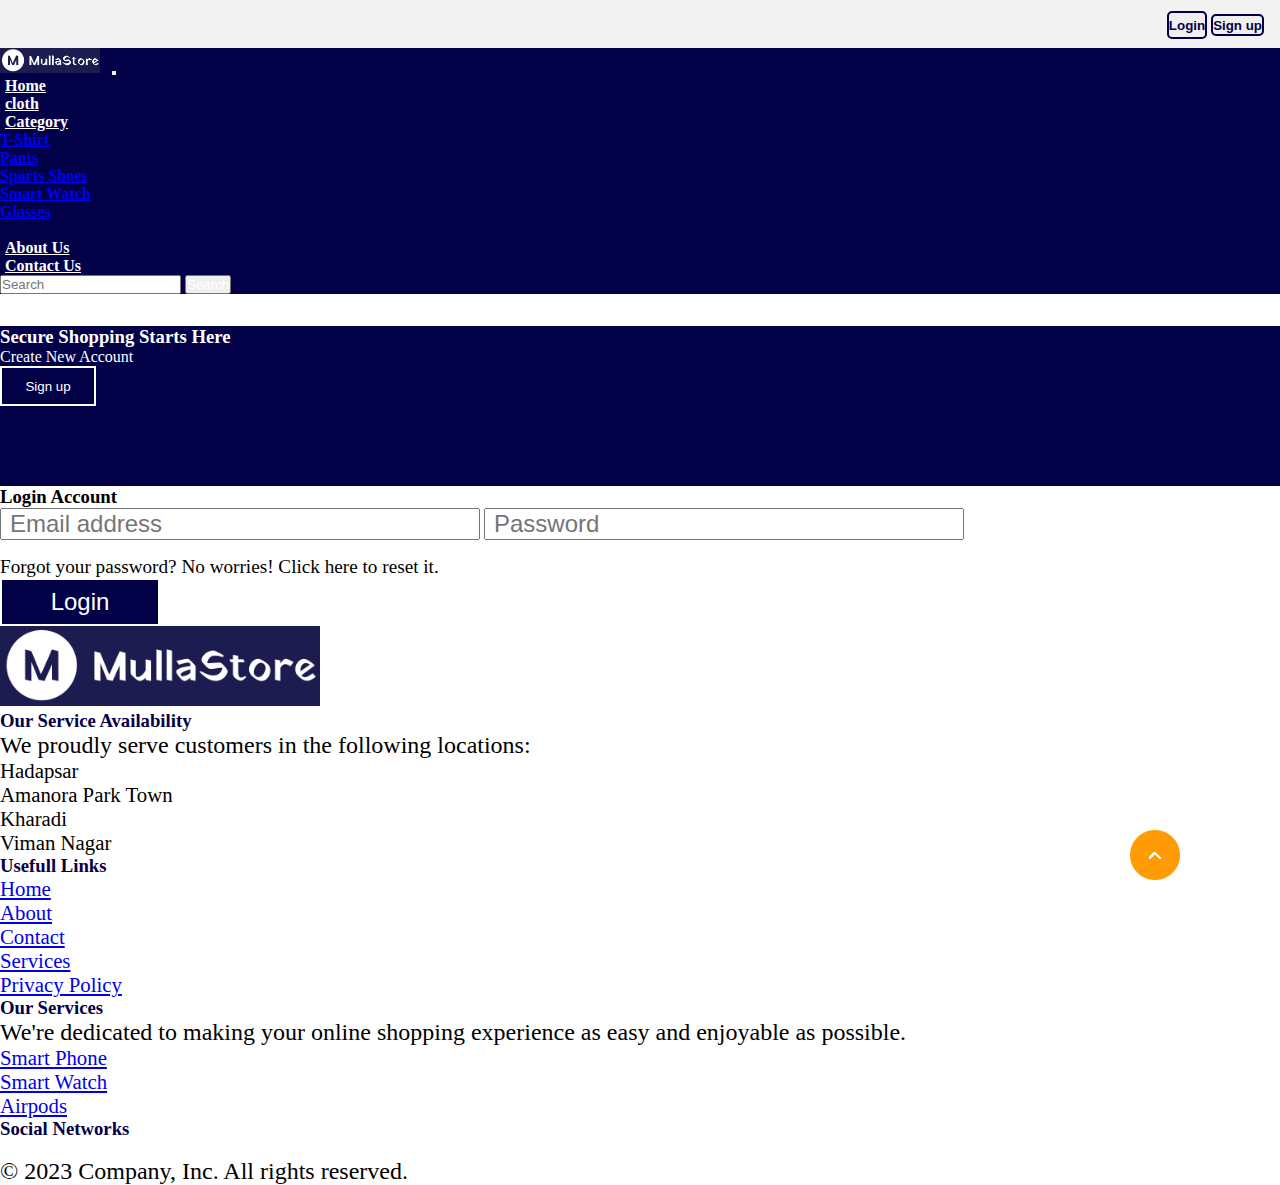
==== login.html @ 8b012dea "UI is ready" ====
<!DOCTYPE html>
<html lang="en">
  <head>
    <meta charset="UTF-8" />
    <meta name="viewport" content="width=device-width, initial-scale=1.0" />
    <link rel="stylesheet" href="styles.css" />

    <!-- favicon link -->
    <link
      rel="shortcut icon"
      href="./icons8-online-store-cute-color-32.png"
      type="image/x-icon"
    />
    <!-- font-awesome--links -->
    <link
      rel="stylesheet"
      href="https://cdnjs.cloudflare.com/ajax/libs/font-awesome/6.4.2/css/all.min.css"
      integrity="sha512-z3gLpd7yknf1YoNbCzqRKc4qyor8gaKU1qmn+CShxbuBusANI9QpRohGBreCFkKxLhei6S9CQXFEbbKuqLg0DA=="
      crossorigin="anonymous"
      referrerpolicy="no-referrer"
    />

    <!-- bootstrap--css-link -->
    <link
      href="https://cdn.jsdelivr.net/npm/bootstrap@5.3.1/dist/css/bootstrap.min.css"
      rel="stylesheet"
      integrity="sha384-4bw+/aepP/YC94hEpVNVgiZdgIC5+VKNBQNGCHeKRQN+PtmoHDEXuppvnDJzQIu9"
      crossorigin="anonymous"
    />

    <!-- font links  -->
    <link rel="preconnect" href="https://fonts.googleapis.com" />
    <link rel="preconnect" href="https://fonts.gstatic.com" crossorigin />
    <link
      href="https://fonts.googleapis.com/css2?family=Black+Ops+One&family=Montserrat:wght@500&family=Roboto:wght@500&display=swap"
      rel="stylesheet"
    />
    <!-- font links  -->

    <title>E-commerce Website</title>
  </head>
  <body>
    <!-- top navbar  -->
    <div class="topnavbar">
      <div class="top-icons">
        <i class="fa-brands fa-twitter"></i>
        <i class="fa-brands fa-facebook-f"></i>
        <i class="fa-brands fa-instagram"></i>
      </div>
      <div class="other-links">
        <button id="btn-login"><a href="login.html">Login</a></button>
        <button id="btn-signup"><a href="signup.html">Sign up</a></button>

        <i class="fa-solid fa-user"></i>
        <i class="fa-solid fa-cart-shopping"></i>
      </div>
    </div>
    <!-- top navbar end -->

    <div class="home-section">
      <!-- navbar -->
      <nav class="navbar navbar-expand-lg" id="navbar">
        <div class="container-fluid">
          <a class="navbar-brand" href="index.html"
            ><img
              src="./images/logo.png"
              style="width: 100px; height: auto; margin-right: 0.5rem"
              alt="logo"
          /></a>
          <button
            class="navbar-toggler"
            type="button"
            data-bs-toggle="collapse"
            data-bs-target="#navbarSupportedContent"
            aria-controls="navbarSupportedContent"
            aria-expanded="false"
            aria-label="Toggle navigation"
          >
            <span class="navbar-toggler-icon"></span>
          </button>
          <div class="collapse navbar-collapse" id="navbarSupportedContent">
            <ul class="navbar-nav me-auto mb-2 mb-lg-0">
              <li class="nav-item">
                <a class="nav-link active" aria-current="page" href="index.html"
                  >Home</a
                >
              </li>
              <li class="nav-item">
                <a class="nav-link" href="cloth.html">cloth</a>
              </li>
              <li class="nav-item dropdown">
                <a
                  class="nav-link dropdown-toggle"
                  href="#"
                  role="button"
                  data-bs-toggle="dropdown"
                  aria-expanded="false"
                >
                  Category
                </a>
                <ul class="dropdown-menu">
                  <li><a class="dropdown-item" href="#">T-Shirt</a></li>
                  <li><a class="dropdown-item" href="#">Pants</a></li>
                  <li><a class="dropdown-item" href="#">Sports Shoes</a></li>
                  <li><a class="dropdown-item" href="#">Smart Watch</a></li>
                  <li><a class="dropdown-item" href="#">Glasses </a></li>
                  <li><a class="dropdown-item" href="#"></a></li>
                </ul>
              </li>
              <li class="nav-item">
                <a class="nav-link" href="cloth.html">About Us</a>
              </li>
              <li class="nav-item">
                <a class="nav-link" href="cloth.html">Contact Us</a>
              </li>
            </ul>

            <form class="d-flex" role="search">
              <input
                class="form-control me-2"
                type="search"
                placeholder="Search"
                aria-label="Search"
              />
              <button
                class="btn btn-close-white"
                style="color: #fff"
                type="submit"
              >
                Search
              </button>
            </form>
          </div>
        </div>
      </nav>
      <!-- navbar end -->

      <!-- login -->
      <div class="container text-center  mt-5 login">
        <div class="row">
            <div class="col-sm col-md-6 p-3" id="side1">
                <h3>Secure Shopping Starts Here</h3>
                <p>Create New Account</p>
                <button id="btn"><a href="signup.html">Sign up</a></button>
            </div>

            <div class="col-sm col-md-6 text-center" id="side2">
              <h3>Login Account</h3>
              <div class="user-info">
                <input type="text" placeholder="Email address">
                <input type="password" placeholder="Password">
              </div>
              <p class="mt-3">Forgot your password? No worries! Click here to reset it.</p>
              <div class="icons">
                <i class="fa-brands fa-twitter fa-2x m-3"></i>
                <i class="fa-brands fa-facebook-f fa-2x m-3"></i>
                <i class="fa-brands fa-instagram fa-2x m-3"></i>
              </div>
              <div>
              <button class="login-btn"><a href="">Login</a></button></div>
            </div>

        </div>
      </div>
      <!-- login end here -->


     <!-- footer -->

     <footer id="footer" class="mt-5 mb-2">
      <div class="container text-center">
        <div class="row">

          <div class="col-sm col-md-2 mb-3">
            <img src="./images/logo.png" alt="" class="footer-logo-left">
          </div>

          <div class="col-sm col-md-4 mb-3">
            <h3>Our Service Availability</h3>
            <p>We proudly serve customers in the following locations:</p>
            <ul class="nav flex-column">
                <li class="nav-item mb-2">Hadapsar</li>
                <li class="nav-item mb-2">Amanora Park Town</li>
                <li class="nav-item mb-2">Kharadi</li>
                <li class="nav-item mb-2">Viman Nagar</li>
            </ul>
          </div>

          <div class="col-sm col-md-3">
            <h3>Usefull Links</h3>
          <ul class="nav flex-column">
            <li class="nav-item mb-2"><a href="index.html" class="nav-link p-0 text-muted">Home</a></li>
            <li class="nav-item mb-2"><a href="about.html" class="nav-link p-0 text-muted">About</a></li>
            <li class="nav-item mb-2"><a href="contact.html" class="nav-link p-0 text-muted">Contact</a></li>
            <li class="nav-item mb-2"><a href="#" class="nav-link p-0 text-muted">Services</a></li>
            <li class="nav-item mb-2"><a href="#" class="nav-link p-0 text-muted">Privacy Policy</a></li>
          </ul>
          </div>

          <div class="col-sm col-md-3">
            <h3>Our Services</h3>
            <p>We're dedicated to making your online shopping experience as easy and enjoyable as possible.</p>
          <ul class="nav flex-column">
            <li class="nav-item mb-2"><a href="#" class="">Smart Phone</a></li>
            <li class="nav-item mb-2"><a href="#" class="">Smart Watch</a></li>
            <li class="nav-item mb-2"><a href="#" class="">Airpods</a></li>
          </ul>
          </div>

          <div class="col-sm col-md-12 mt-3 text-center" id="social-links">
            <h3 class="mb-3">Social Networks</h3>
            <a href="#" class="twitter ml-3 mx-0"><i class="fa-brands fa-twitter fa-2x"></i></a>
            <a href="#" class="facebook ml-3"><i class="fa-brands fa-facebook-f fa-2x"></i></a>
            <a href="#" class="google ml-3"><i class="fa-brands fa-google fa-2x"></i></a>
            <a href="#" class="instagram ml-3"><i class="fa-brands fa-instagram fa-2x"></i></a>
            <a href="#" class="linkedin ml-3"><i class="fa-brands fa-linkedin-in fa-2x"></i></a>
      </div>

        </div>
      </div>

      <p class="text-center mt-3">&#169; 2023 Company, Inc. All rights reserved.</p>
    </footer>

    <a href="#" class="arrow"><i><img src="./images/arrow.png" alt="" width="50px"></i></a>
    
    
     <!-- footer end here-->
    
    <!-- bootstrap---js-link -->
    <script
      src="https://cdn.jsdelivr.net/npm/bootstrap@5.3.1/dist/js/bootstrap.bundle.min.js"
      integrity="sha384-HwwvtgBNo3bZJJLYd8oVXjrBZt8cqVSpeBNS5n7C8IVInixGAoxmnlMuBnhbgrkm"
      crossorigin="anonymous"
    ></script>
  </body>
</html>
---- styles.css ----
* {
  margin: 0;
  padding: 0;
  box-sizing: border-box;
  /* background: rgb(0 100 0 / 0.1) !important;
  outline: 2px solid gray; */
}

:root {
  --color-primary: #020148;
  --font-family: "Roboto Slab", serif;
}
 
.topnavbar {
  width: 100%;
  height: 3rem;
  background-color: #a9a9a926;
  align-items: center;
  display: flex;
  text-align: center;
  justify-content: space-between;
}

.top-icons {
  /* margin-left: .5rem; */
  display: flex;
}

.top-icons i {
  font-size: 1.5rem;
  margin-left: 0.5rem;
  color: var(--color-primary);
  cursor: pointer;
}

.other-links {
  /* margin-right: .5rem; */
  display: inline-block;
}

.other-links i {
  color: var(--color-primary);
  font-size: 1.5rem;
  margin-right: 0.5rem;
  cursor: pointer;
}
#btn-login {
  /* width: 100px; */
  /* padding: 0.5rem 0.5rem; */
  border: 2px solid var(--color-primary);
  color: var(--color-primary);
  font-weight: bold;
  border-radius: 5px;
  height: 1.8rem;
  transition: 0.5s ease;
  cursor: pointer;
}

#btn-login a {
  text-decoration: none;
  color: var(--color-primary);
  transition: 0.5s ease;
}
#btn-login a:hover {
  display: inline-block;
  background-color: var(--color-primary);
  color: #fff;
  transition: 0.5s ease;
}

#btn-login:hover {
  background-color: var(--color-primary);
  color: #fff;
}

#btn-signup {
  /* width: 100px; */
  border: 2px solid var(--color-primary);
  color: var(--color-primary);
  font-weight: bold;
  border-radius: 5px;
  height: 3ch;
  transition: 0.5s ease;
  cursor: pointer;
}

#btn-signup a {
  text-decoration: none;
  color: var(--color-primary);
  transition: 0.5s ease;
}
#btn-signup a:hover {
  display: inline-block;
  background-color: var(--color-primary);
  color: #fff;
  transition: 0.5s ease;
}

#btn-signup:hover {
  background-color: var(--color-primary);
  color: #fff;
}

/* navbar */
#navbar {
  background-color: var(--color-primary);
  font-size: 1rem;
  font-family: var(--font-family);
  position: sticky;
  top: 0;
  z-index: 100;
}

#navbar .nav-link {
  color: #fff;
  font-weight: bold;
  margin-left: 5px;
  /* transition:0.5sec ease ; */
}
.dropdown-menu li a {
  font-weight: bold;
}
/* navbar toggler icon */
.navbar-toggler-icon {
  background-color: #fff;
  border-radius: 5px;
}

/* home-section */
.home-section {
  width: 100%;
}

.home .content {
  flex: 1 1 400px;
}

.home,
.banner {
  display: flex;
  align-items: center;
  justify-content: center;
  flex-wrap: wrap;
  position: relative;
  z-index: 0;
  font-family: var(--font-family);
  font-size: 1rem;
}
/* home-section end*/
.navbar-brand-logo img{
  width: 100px;
  height: auto;
  margin-right: 0.5rem;
  border: 2px solid #fff;
}


.home img {
  flex: inherit;
  max-width: 100%;
}

.home .content {
  flex: 1 1 400px;
  margin-top: 1.9rem;
  margin-bottom: 1rem;
  text-align: center;
}
.home h3 {
  font-size: 3.2rem;
  text-shadow: 1px 1px 1px black;
  color: var(--color-primary);
  font-weight: bold;
}

.home p {
  font-size: 1.5rem;
  color: #000;
}

.content h3 span {
  font-size: 4rem;
}

/* .content p {

} */

/* banner button */
#shopnow-btn {
  text-decoration: none;
  border: 2px solid var(--color-primary);
  font-weight: bold;
  cursor: pointer;
  width: 10rem;
  padding: 0.3rem 1rem;
  text-decoration: none;
  /* color: var(--color-primary); */
  color: var(--color-primary);
  font-size: 1.5rem;
  /* color: var(--color-primary); */
  /* background-color: var(--color-primary); */
  /* height: 5rem; */
}

#shopnow-btn:hover{
background-color: var(--color-primary);
color: #fff;
}

/* banner button end */

#top-cards {
  font-family: var(--font-family);
}

#top-cards h5 {
  font-size: 1.75rem;
}

#top-cards p {
  color: #747474;
  font-size: 1.2rem;
  line-height: 1.5rem;
}
/* banner */
.banner {
  margin-top: 2rem;
  position: relative;
  display: flex;
  justify-content: center;
  align-items: center;
  text-align: center;
}

.banner .banner-image {
  max-width: 100%;
  display: block;
}
/* banner end */

/* banner content */
.banner-content {
  position: absolute;
  top: 0.5rem;
  font-size: 1.5rem;
  width: 50%;
}
/* banner content end */



/* banner2 */
.banner2 {
  margin-top: 2rem;
  position: relative;
  display: flex;
  justify-content: center;
  align-items: center;
  text-align: center;
}

.banner2 .banner-image {
  max-width: 100%;
  display: block;
}
/* banner2 end */

/* banner content */
.banner-content2 {
  position: absolute;
  top: 0.5rem;
  font-size: 1.5rem;
  width: 50%;
}
/* banner content end */

/* banner button */

/*Product cards  */
#product-cards {
  font-family: var(--font-family);
  /* margin-top: 6.25rem; */
}

.card-body {
  display: flex;
  flex-direction: column;
  justify-content: end;
}

#product-cards .card {
  box-shadow: rgba(50, 50, 93, 0.25) 0px 2px 5px -1px,
    rgba(0, 0, 0, 0.3) 0px 1px 3px -1px;
}

#product-cards img {
  display: block;
  object-fit: cover;
}

#product-cards h1 {
  margin-top: 30px;
  color: var(--color-primary);
  text-shadow: 1px 1px 1px #000;
}

#product-cards h3 {
  letter-spacing: 0.1rem;
  color: var(--color-primary);
  font-weight: bold;
}

#product-cards p {
  font-size: 1.3rem;
}

.shopping-baskets {
  margin-left: 1rem;
}
.card {
  transition: all 0.3s;
}

.card:hover {
  scale: 1.15;
}

#viewbtn {
  display: flex;
  justify-content: center;
  align-items: center;
  margin: auto;
  margin-top: 2rem;
  width: 10rem;
  font-size: 1.5rem;
  border: none;
  border-radius: 0.5rem;
  background-color: #fff;
  font-weight: bold;
  transition: background-color 0.5s cubic-bezier(0.25, 0.1, 0.25, 1); /* Use cubic-bezier for a custom easing */
  text-decoration: none;
  border: 2px solid var(--color-primary);
  color: var(--color-primary);
}

#viewbtn:hover {
  background-color: var(--color-primary);
  color: #fff;
}

.products-container {
  font-family: var(--font-family);
}

.products-container h3 {
  font-size: 2.5rem;
  color: var(--color-primary);
}

.products-container p {
  font-size: 1.5rem;
  line-height: 2rem;
}

#services {
  font-family: var(--font-family);
  margin-top: 3rem;
}

#services i {
  color: var(--color-primary);
}

#services h2 {
  color: var(--color-primary);
}

#services p {
  font-size: 1.5rem;
}

/*Product cards end */

#footer {
  font-family: var(--font-family);
}

#footer .footer-logo-left {
  max-width: 100%;
  width: 20rem;
}

#footer h3 {
  color: var(--color-primary);
}

#footer p {
  font-size: 1.5rem;
}

#footer ul {
  font-size: 1.3rem;
}

#footer #social-links i {
  color: var(--color-primary);
  margin-left: 3rem;
}

.arrow {
  position: fixed;
  /* background-color: var(--color-primary); */
  border: 50px;
  height: 50px;
  bottom: 20px;
  right: 100px;
  text-decoration: none;
  align-items: center;
  line-height: 50px;
}

/* login page */
.login {
  font-family: var(--font-family);
}

#side1 {
  background-color: var(--color-primary);
  height: 10rem;
  margin-top: 2rem;
}

#side1 h3 {
  color: #fff;
}

#side1 p {
  color: #fff;
}

#side1 #btn {
  border: 2px solid #fff;
  width: 6rem;
  height: 2.5rem;
  text-align: center;
  align-items: center;
  background-color: #020148;
}

#side1 a {
  text-decoration: none;
  color: #fff;
  text-align: center;
}

/* #side2{

  } */

#side2 h3 {
  color: #000;
  font-weight: bold;
}

#side2 .user-info > input {
  outline: none;
  font-size: 1.5rem;
  text-align: start;
  text-align: start;
  padding: 0 .5rem;
  
}

#side2 .user-info input{
  width: 30rem;
  margin-bottom: 1rem;
  
}

#side2 p {
  font-size: 1.2rem;
}

#side2 .icons {
  color: var(--color-primary);
  cursor: pointer;
}

#side2 .login-btn {
  padding: 5px;
  border: 2px solid #fff;
  width: 10rem;
  height: 3rem;
  text-align: center;
  background-color: #020148;
  font-size: 1.5rem;
}

#side2 a{
  text-decoration: none;
  color: #fff;
}
/* login page end here */







/* media queries for responsiveness */
@media (max-width: 500px) {
  .home h3 {
    font-size: 2rem;
  }

  .home .content p {
    font-size: 1.2rem;
    color: #000;
  }

  #top-cards p {
    font-size: 1.2rem;
  }

  .container p {
    font-size: 0.7rem;
  }

  .banner {
    margin-top: 2rem;
    position: relative;
    display: flex;
    justify-content: center;
    align-items: center;
    text-align: center;
    font-size: 0.8rem;
  }

  .banner-content {
  font-size: .9rem;
  /* margin-bottom: 3rem; */
  width: 50%;

  }

  #shopnow-btn {
    border: 2px solid var(--color-primary);
    font-weight: bold;
    cursor: pointer;
    width: 10rem;
    padding: 0.3rem 1rem;
    background-color: var(--color-primary);
    margin-top: 1.1rem;
    text-decoration: none;
    color: #fff;
    font-size: 1.2rem;
  }

  /* banner2 */
  .banner-content2 {
    font-size: .9rem;
    /* margin-bottom: 3rem; */
    width: 50%;
  
    }
  
    .shopnow-btn2 {
      border: 2px solid var(--color-primary);
      font-weight: bold;
      cursor: pointer;
      width: 10rem;
      padding: 0.3rem 1rem;
      /* color: var(--color-primary); */
      background-color: var(--color-primary);
      /* height: 5rem; */
      margin-top: 1.1rem;
  
    }
  
    .shopnow-btn2 a{
      text-decoration: none;
      /* color: var(--color-primary); */
      color: #fff;
      font-size: 1.2rem;
    }
  /* banner2 */

  .products-container p {
    font-size: 1rem;
    line-height: 1.5rem;
  }

  #product-cards p {
    font-size: 1.1rem;
  }

  #product-cards h1 {
    margin-top: 4rem;
  }

  #services i {
    font-size: 2.5rem;
  }

  #footer .footer-logo-left {
    max-width: 100%;
    width: 10rem;
  }

  #footer p {
    font-size: 1.2rem;
  }

  #footer li {
    font-size: 1.2rem;
  }

  #footer div > h3 {
    margin-top: 3rem;
  }

  #footer #social-links i {
    color: var(--color-primary);
    margin-left: 1rem;
    font-size: 1.5rem;
  }

  /* login page form input */

  #side2 .user-info input{
    width: 15rem;
    margin-bottom: 1rem;
    
    
  }

  #side2 .user-info > input {
    outline: none;
    font-size: 1.2rem;
    text-align: start;
    padding: 0 .5rem;
    
  }


  /* cloth page */
.content  .cloth-img{
  width: 20rem;
  height: 25rem;
  margin-left: 25%;
}
  /* cloth page end here */
}
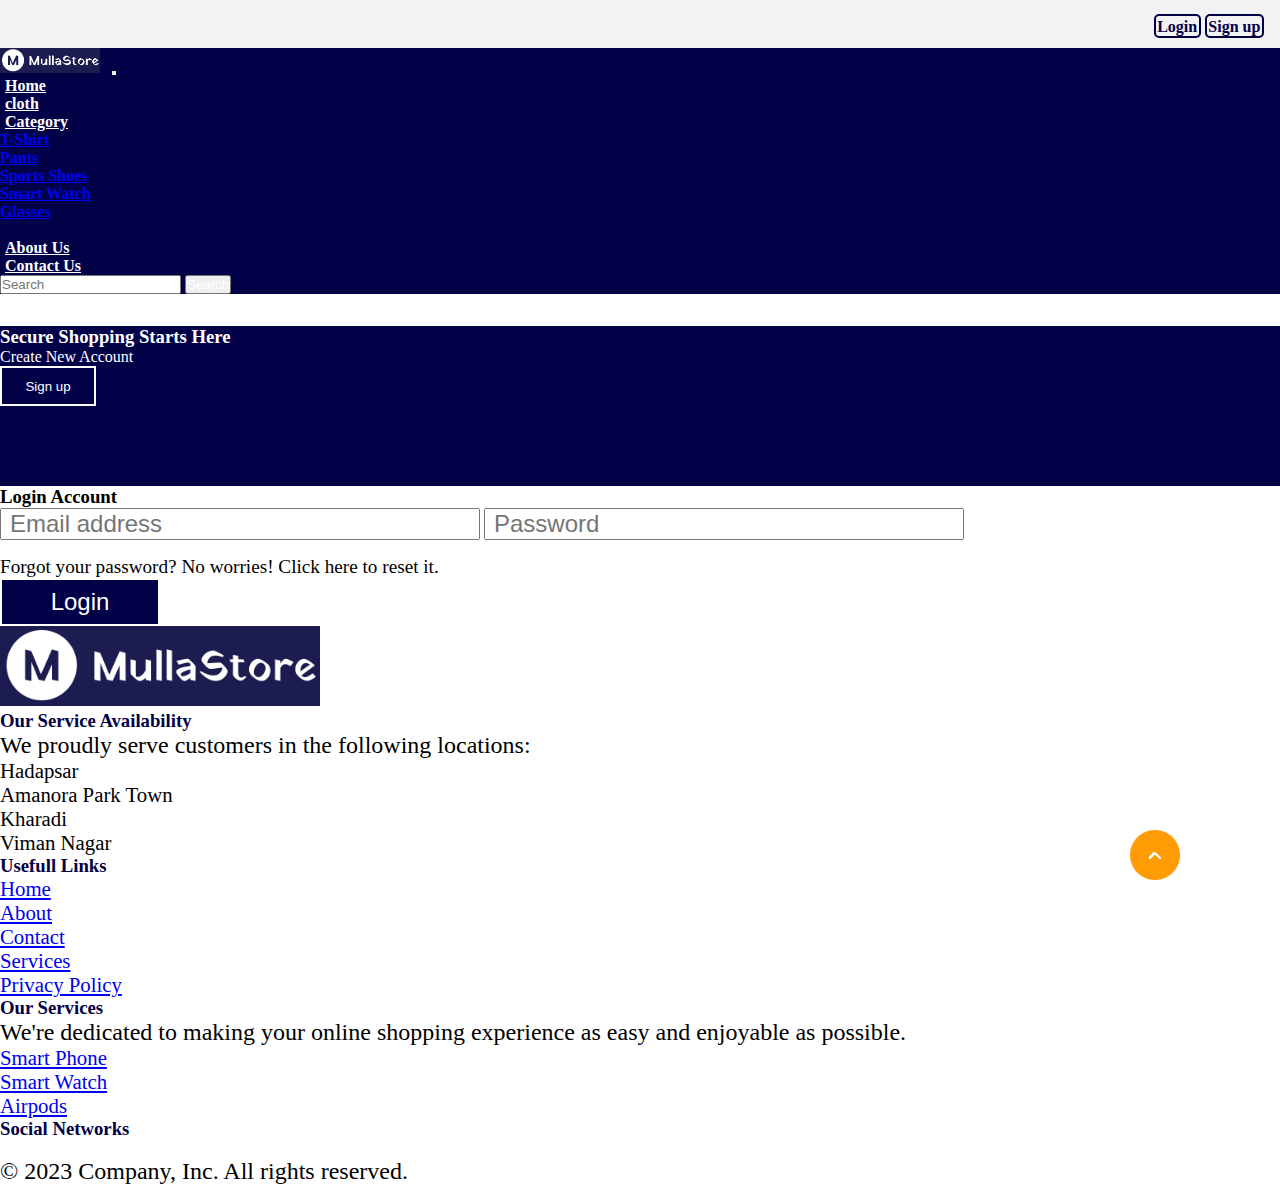
==== commit 5926c4ce: "fix: resolve login and signup button issues" ====
--- a/login.html
+++ b/login.html
@@ -48,8 +48,8 @@
         <i class="fa-brands fa-instagram"></i>
       </div>
       <div class="other-links">
-        <button id="btn-login"><a href="login.html">Login</a></button>
-        <button id="btn-signup"><a href="signup.html">Sign up</a></button>
+        <a class="btn-login"  href="login.html">Login</a>
+        <a class="btn-signup" href="signup.html">Sign up</a>
 
         <i class="fa-solid fa-user"></i>
         <i class="fa-solid fa-cart-shopping"></i>
--- a/styles.css
+++ b/styles.css
@@ -10,7 +10,7 @@
   --color-primary: #020148;
   --font-family: "Roboto Slab", serif;
 }
- 
+
 .topnavbar {
   width: 100%;
   height: 3rem;
@@ -44,59 +44,40 @@
   margin-right: 0.5rem;
   cursor: pointer;
 }
-#btn-login {
+.btn-login {
   /* width: 100px; */
-  /* padding: 0.5rem 0.5rem; */
+  padding: 0.1em;
   border: 2px solid var(--color-primary);
   color: var(--color-primary);
   font-weight: bold;
   border-radius: 5px;
-  height: 1.8rem;
   transition: 0.5s ease;
   cursor: pointer;
-}
-
-#btn-login a {
   text-decoration: none;
   color: var(--color-primary);
   transition: 0.5s ease;
 }
-#btn-login a:hover {
-  display: inline-block;
+
+.btn-login:hover {
   background-color: var(--color-primary);
   color: #fff;
-  transition: 0.5s ease;
-}
-
-#btn-login:hover {
-  background-color: var(--color-primary);
-  color: #fff;
-}
-
-#btn-signup {
+}
+
+.btn-signup {
   /* width: 100px; */
   border: 2px solid var(--color-primary);
   color: var(--color-primary);
+  padding: 0.1em;
   font-weight: bold;
   border-radius: 5px;
-  height: 3ch;
   transition: 0.5s ease;
   cursor: pointer;
-}
-
-#btn-signup a {
   text-decoration: none;
   color: var(--color-primary);
   transition: 0.5s ease;
 }
-#btn-signup a:hover {
-  display: inline-block;
-  background-color: var(--color-primary);
-  color: #fff;
-  transition: 0.5s ease;
-}
-
-#btn-signup:hover {
+
+.btn-signup:hover {
   background-color: var(--color-primary);
   color: #fff;
 }
@@ -147,13 +128,12 @@
   font-size: 1rem;
 }
 /* home-section end*/
-.navbar-brand-logo img{
+.navbar-brand-logo img {
   width: 100px;
   height: auto;
   margin-right: 0.5rem;
   border: 2px solid #fff;
 }
-
 
 .home img {
   flex: inherit;
@@ -203,9 +183,9 @@
   /* height: 5rem; */
 }
 
-#shopnow-btn:hover{
-background-color: var(--color-primary);
-color: #fff;
+#shopnow-btn:hover {
+  background-color: var(--color-primary);
+  color: #fff;
 }
 
 /* banner button end */
@@ -248,8 +228,6 @@
 }
 /* banner content end */
 
-
-
 /* banner2 */
 .banner2 {
   margin-top: 2rem;
@@ -468,14 +446,12 @@
   font-size: 1.5rem;
   text-align: start;
   text-align: start;
-  padding: 0 .5rem;
-  
-}
-
-#side2 .user-info input{
+  padding: 0 0.5rem;
+}
+
+#side2 .user-info input {
   width: 30rem;
   margin-bottom: 1rem;
-  
 }
 
 #side2 p {
@@ -497,17 +473,11 @@
   font-size: 1.5rem;
 }
 
-#side2 a{
+#side2 a {
   text-decoration: none;
   color: #fff;
 }
 /* login page end here */
-
-
-
-
-
-
 
 /* media queries for responsiveness */
 @media (max-width: 500px) {
@@ -539,10 +509,9 @@
   }
 
   .banner-content {
-  font-size: .9rem;
-  /* margin-bottom: 3rem; */
-  width: 50%;
-
+    font-size: 0.9rem;
+    /* margin-bottom: 3rem; */
+    width: 50%;
   }
 
   #shopnow-btn {
@@ -560,31 +529,29 @@
 
   /* banner2 */
   .banner-content2 {
-    font-size: .9rem;
+    font-size: 0.9rem;
     /* margin-bottom: 3rem; */
     width: 50%;
-  
-    }
-  
-    .shopnow-btn2 {
-      border: 2px solid var(--color-primary);
-      font-weight: bold;
-      cursor: pointer;
-      width: 10rem;
-      padding: 0.3rem 1rem;
-      /* color: var(--color-primary); */
-      background-color: var(--color-primary);
-      /* height: 5rem; */
-      margin-top: 1.1rem;
-  
-    }
-  
-    .shopnow-btn2 a{
-      text-decoration: none;
-      /* color: var(--color-primary); */
-      color: #fff;
-      font-size: 1.2rem;
-    }
+  }
+
+  .shopnow-btn2 {
+    border: 2px solid var(--color-primary);
+    font-weight: bold;
+    cursor: pointer;
+    width: 10rem;
+    padding: 0.3rem 1rem;
+    /* color: var(--color-primary); */
+    background-color: var(--color-primary);
+    /* height: 5rem; */
+    margin-top: 1.1rem;
+  }
+
+  .shopnow-btn2 a {
+    text-decoration: none;
+    /* color: var(--color-primary); */
+    color: #fff;
+    font-size: 1.2rem;
+  }
   /* banner2 */
 
   .products-container p {
@@ -629,28 +596,23 @@
 
   /* login page form input */
 
-  #side2 .user-info input{
+  #side2 .user-info input {
     width: 15rem;
     margin-bottom: 1rem;
-    
-    
   }
 
   #side2 .user-info > input {
     outline: none;
     font-size: 1.2rem;
     text-align: start;
-    padding: 0 .5rem;
-    
-  }
-
+    padding: 0 0.5rem;
+  }
 
   /* cloth page */
-.content  .cloth-img{
-  width: 20rem;
-  height: 25rem;
-  margin-left: 25%;
-}
+  .content .cloth-img {
+    width: 20rem;
+    height: 25rem;
+    margin-left: 25%;
+  }
   /* cloth page end here */
 }
-
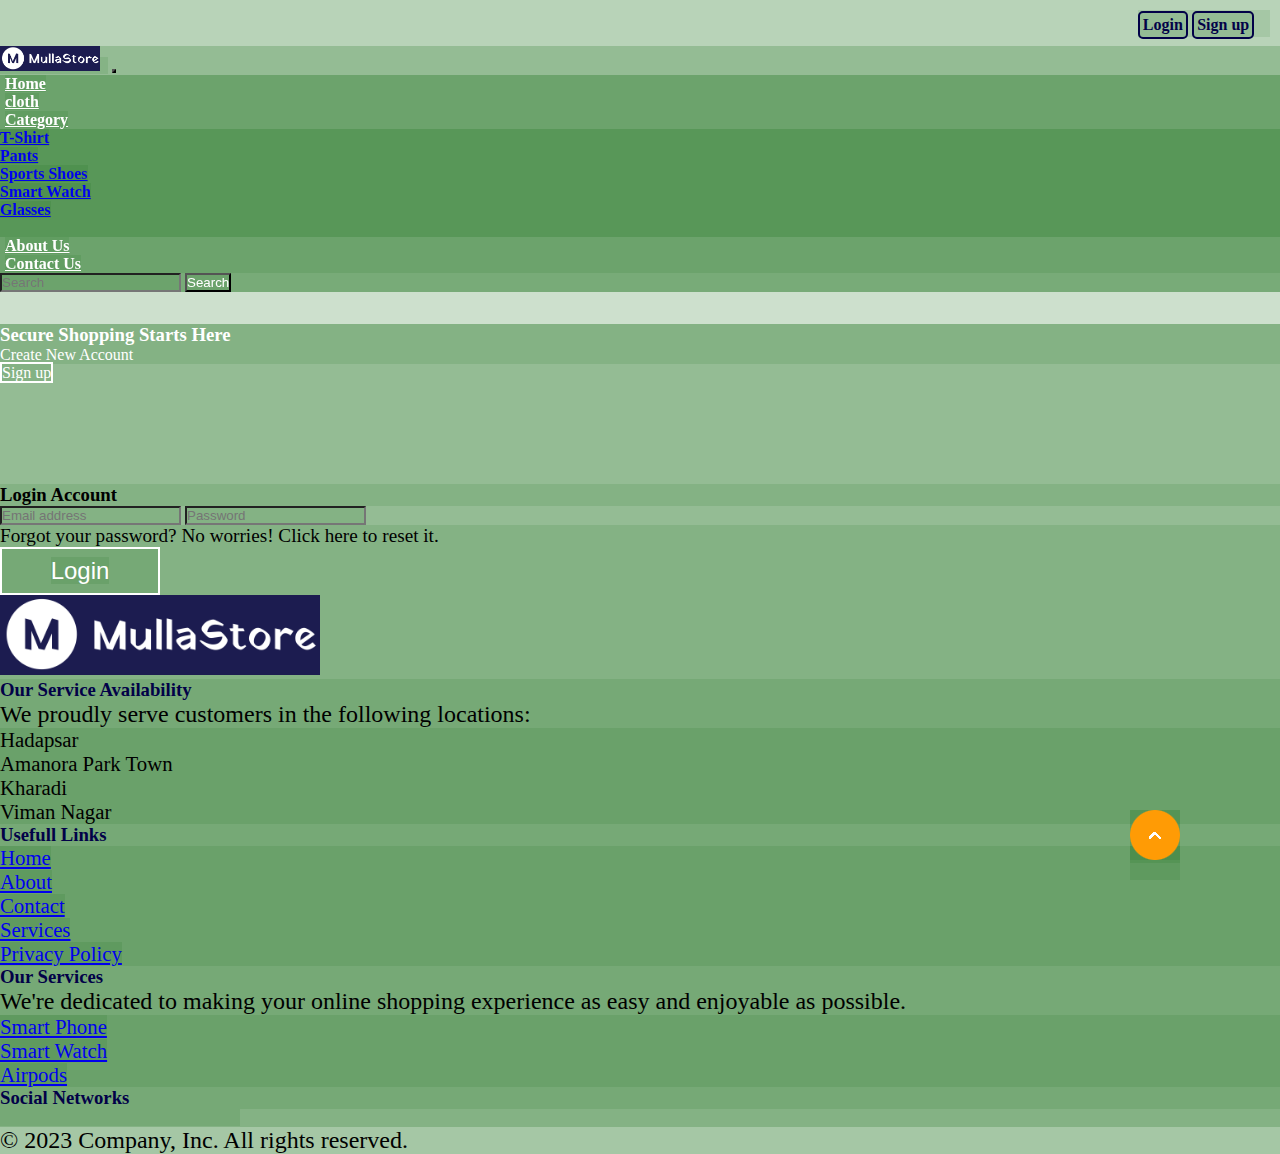
==== commit 08d79de7: "fix : code-quality" ====
--- a/login.html
+++ b/login.html
@@ -37,7 +37,7 @@
     />
     <!-- font links  -->
 
-    <title>E-commerce Website</title>
+    <title>Mulla Store</title>
   </head>
   <body>
     <!-- top navbar  -->
@@ -48,7 +48,7 @@
         <i class="fa-brands fa-instagram"></i>
       </div>
       <div class="other-links">
-        <a class="btn-login"  href="login.html">Login</a>
+        <a class="btn-login" href="login.html">Login</a>
         <a class="btn-signup" href="signup.html">Sign up</a>
 
         <i class="fa-solid fa-user"></i>
@@ -133,101 +133,134 @@
           </div>
         </div>
       </nav>
-      <!-- navbar end -->
-
-      <!-- login -->
-      <div class="container text-center  mt-5 login">
-        <div class="row">
-            <div class="col-sm col-md-6 p-3" id="side1">
-                <h3>Secure Shopping Starts Here</h3>
-                <p>Create New Account</p>
-                <button id="btn"><a href="signup.html">Sign up</a></button>
-            </div>
-
-            <div class="col-sm col-md-6 text-center" id="side2">
-              <h3>Login Account</h3>
-              <div class="user-info">
-                <input type="text" placeholder="Email address">
-                <input type="password" placeholder="Password">
-              </div>
-              <p class="mt-3">Forgot your password? No worries! Click here to reset it.</p>
-              <div class="icons">
-                <i class="fa-brands fa-twitter fa-2x m-3"></i>
-                <i class="fa-brands fa-facebook-f fa-2x m-3"></i>
-                <i class="fa-brands fa-instagram fa-2x m-3"></i>
-              </div>
-              <div>
-              <button class="login-btn"><a href="">Login</a></button></div>
-            </div>
-
-        </div>
-      </div>
-      <!-- login end here -->
-
-
-     <!-- footer -->
-
-     <footer id="footer" class="mt-5 mb-2">
+    </div>
+    <!-- navbar end -->
+
+    <!-- login -->
+    <div class="container text-center mt-5 login">
+      <div class="row">
+        <div class="col-sm col-md-6 p-3" id="side1">
+          <h3>Secure Shopping Starts Here</h3>
+          <p>Create New Account</p>
+          <a class="btn" href="signup.html">Sign up</a>
+        </div>
+
+        <div class="col-sm col-md-6 text-center" id="side2">
+          <h3>Login Account</h3>
+
+          <input type="text" placeholder="Email address" />
+          <input type="password" placeholder="Password" />
+
+          <p class="mt-3">
+            Forgot your password? No worries! Click here to reset it.
+          </p>
+          <div class="icons">
+            <i class="fa-brands fa-twitter fa-2x m-3"></i>
+            <i class="fa-brands fa-facebook-f fa-2x m-3"></i>
+            <i class="fa-brands fa-instagram fa-2x m-3"></i>
+          </div>
+          <div>
+            <button class="login-btn"><a href="#">Login</a></button>
+          </div>
+        </div>
+      </div>
+    </div>
+    <!-- login end here -->
+
+    <!-- footer -->
+
+    <footer id="footer" class="mt-5 mb-2">
       <div class="container text-center">
         <div class="row">
-
           <div class="col-sm col-md-2 mb-3">
-            <img src="./images/logo.png" alt="" class="footer-logo-left">
+            <img src="./images/logo.png" alt="" class="footer-logo-left" />
           </div>
 
           <div class="col-sm col-md-4 mb-3">
             <h3>Our Service Availability</h3>
             <p>We proudly serve customers in the following locations:</p>
             <ul class="nav flex-column">
-                <li class="nav-item mb-2">Hadapsar</li>
-                <li class="nav-item mb-2">Amanora Park Town</li>
-                <li class="nav-item mb-2">Kharadi</li>
-                <li class="nav-item mb-2">Viman Nagar</li>
+              <li class="nav-item mb-2">Hadapsar</li>
+              <li class="nav-item mb-2">Amanora Park Town</li>
+              <li class="nav-item mb-2">Kharadi</li>
+              <li class="nav-item mb-2">Viman Nagar</li>
             </ul>
           </div>
 
           <div class="col-sm col-md-3">
             <h3>Usefull Links</h3>
-          <ul class="nav flex-column">
-            <li class="nav-item mb-2"><a href="index.html" class="nav-link p-0 text-muted">Home</a></li>
-            <li class="nav-item mb-2"><a href="about.html" class="nav-link p-0 text-muted">About</a></li>
-            <li class="nav-item mb-2"><a href="contact.html" class="nav-link p-0 text-muted">Contact</a></li>
-            <li class="nav-item mb-2"><a href="#" class="nav-link p-0 text-muted">Services</a></li>
-            <li class="nav-item mb-2"><a href="#" class="nav-link p-0 text-muted">Privacy Policy</a></li>
-          </ul>
+            <ul class="nav flex-column">
+              <li class="nav-item mb-2">
+                <a href="index.html" class="nav-link p-0 text-muted">Home</a>
+              </li>
+              <li class="nav-item mb-2">
+                <a href="about.html" class="nav-link p-0 text-muted">About</a>
+              </li>
+              <li class="nav-item mb-2">
+                <a href="contact.html" class="nav-link p-0 text-muted"
+                  >Contact</a
+                >
+              </li>
+              <li class="nav-item mb-2">
+                <a href="#" class="nav-link p-0 text-muted">Services</a>
+              </li>
+              <li class="nav-item mb-2">
+                <a href="#" class="nav-link p-0 text-muted">Privacy Policy</a>
+              </li>
+            </ul>
           </div>
 
           <div class="col-sm col-md-3">
             <h3>Our Services</h3>
-            <p>We're dedicated to making your online shopping experience as easy and enjoyable as possible.</p>
-          <ul class="nav flex-column">
-            <li class="nav-item mb-2"><a href="#" class="">Smart Phone</a></li>
-            <li class="nav-item mb-2"><a href="#" class="">Smart Watch</a></li>
-            <li class="nav-item mb-2"><a href="#" class="">Airpods</a></li>
-          </ul>
+            <p>
+              We're dedicated to making your online shopping experience as easy
+              and enjoyable as possible.
+            </p>
+            <ul class="nav flex-column">
+              <li class="nav-item mb-2">
+                <a href="#" class="">Smart Phone</a>
+              </li>
+              <li class="nav-item mb-2">
+                <a href="#" class="">Smart Watch</a>
+              </li>
+              <li class="nav-item mb-2"><a href="#" class="">Airpods</a></li>
+            </ul>
           </div>
 
           <div class="col-sm col-md-12 mt-3 text-center" id="social-links">
             <h3 class="mb-3">Social Networks</h3>
-            <a href="#" class="twitter ml-3 mx-0"><i class="fa-brands fa-twitter fa-2x"></i></a>
-            <a href="#" class="facebook ml-3"><i class="fa-brands fa-facebook-f fa-2x"></i></a>
-            <a href="#" class="google ml-3"><i class="fa-brands fa-google fa-2x"></i></a>
-            <a href="#" class="instagram ml-3"><i class="fa-brands fa-instagram fa-2x"></i></a>
-            <a href="#" class="linkedin ml-3"><i class="fa-brands fa-linkedin-in fa-2x"></i></a>
-      </div>
-
-        </div>
-      </div>
-
-      <p class="text-center mt-3">&#169; 2023 Company, Inc. All rights reserved.</p>
+            <a href="#" class="twitter ml-3 mx-0"
+              ><i class="fa-brands fa-twitter fa-2x"></i
+            ></a>
+            <a href="#" class="facebook ml-3"
+              ><i class="fa-brands fa-facebook-f fa-2x"></i
+            ></a>
+            <a href="#" class="google ml-3"
+              ><i class="fa-brands fa-google fa-2x"></i
+            ></a>
+            <a href="#" class="instagram ml-3"
+              ><i class="fa-brands fa-instagram fa-2x"></i
+            ></a>
+            <a href="#" class="linkedin ml-3"
+              ><i class="fa-brands fa-linkedin-in fa-2x"></i
+            ></a>
+          </div>
+        </div>
+      </div>
+
+      <p class="text-center mt-3">
+        &#169; 2023 Company, Inc. All rights reserved.
+      </p>
     </footer>
 
-    <a href="#" class="arrow"><i><img src="./images/arrow.png" alt="" width="50px"></i></a>
-    
-    
-     <!-- footer end here-->
-    
-    <!-- bootstrap---js-link -->
+    <a href="#" class="arrow"
+      ><i><img src="./images/arrow.png" alt="" width="50" /></i
+    ></a>
+
+    <!-- footer end here-->
+
+    <!-- bootstrapjslink -->
+
     <script
       src="https://cdn.jsdelivr.net/npm/bootstrap@5.3.1/dist/js/bootstrap.bundle.min.js"
       integrity="sha384-HwwvtgBNo3bZJJLYd8oVXjrBZt8cqVSpeBNS5n7C8IVInixGAoxmnlMuBnhbgrkm"
--- a/styles.css
+++ b/styles.css
@@ -2,8 +2,8 @@
   margin: 0;
   padding: 0;
   box-sizing: border-box;
-  /* background: rgb(0 100 0 / 0.1) !important;
-  outline: 2px solid gray; */
+  background: rgb(0 100 0 / 0.1) !important;
+  /* outline: 2px solid gray;  */
 }
 
 :root {
@@ -13,12 +13,12 @@
 
 .topnavbar {
   width: 100%;
-  height: 3rem;
   background-color: #a9a9a926;
   align-items: center;
   display: flex;
   text-align: center;
   justify-content: space-between;
+  padding: 0.6em;
 }
 
 .top-icons {
@@ -46,7 +46,7 @@
 }
 .btn-login {
   /* width: 100px; */
-  padding: 0.1em;
+  padding: 0.2em;
   border: 2px solid var(--color-primary);
   color: var(--color-primary);
   font-weight: bold;
@@ -67,7 +67,7 @@
   /* width: 100px; */
   border: 2px solid var(--color-primary);
   color: var(--color-primary);
-  padding: 0.1em;
+  padding: 0.2em;
   font-weight: bold;
   border-radius: 5px;
   transition: 0.5s ease;
@@ -167,7 +167,7 @@
 } */
 
 /* banner button */
-#shopnow-btn {
+.shopnow-btn {
   text-decoration: none;
   border: 2px solid var(--color-primary);
   font-weight: bold;
@@ -183,7 +183,7 @@
   /* height: 5rem; */
 }
 
-#shopnow-btn:hover {
+.shopnow-btn:hover {
   background-color: var(--color-primary);
   color: #fff;
 }
@@ -390,7 +390,6 @@
   position: fixed;
   /* background-color: var(--color-primary); */
   border: 50px;
-  height: 50px;
   bottom: 20px;
   right: 100px;
   text-decoration: none;
@@ -417,7 +416,7 @@
   color: #fff;
 }
 
-#side1 #btn {
+#side1 .btn {
   border: 2px solid #fff;
   width: 6rem;
   height: 2.5rem;
@@ -480,7 +479,7 @@
 /* login page end here */
 
 /* media queries for responsiveness */
-@media (max-width: 500px) {
+@media (max-width: 600px) {
   .home h3 {
     font-size: 2rem;
   }
@@ -514,7 +513,7 @@
     width: 50%;
   }
 
-  #shopnow-btn {
+  .shopnow-btn {
     border: 2px solid var(--color-primary);
     font-weight: bold;
     cursor: pointer;
